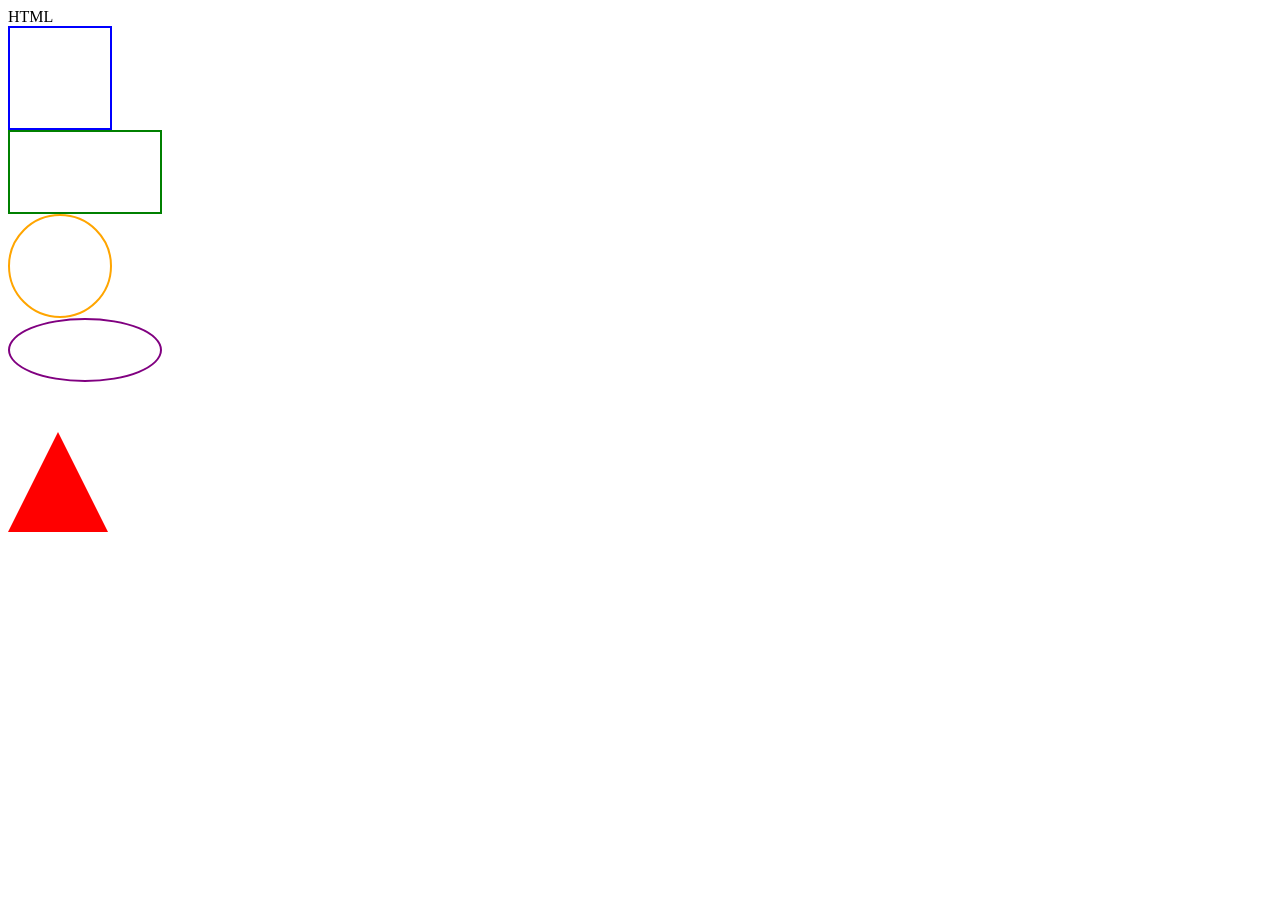
==== ex02/index.html @ 2424f0a8 "prep" ====
HTML
<!DOCTYPE html>
<html lang="en">
<head>
    <meta charset="UTF-8">
    <meta name="viewport" content="width=device-width, initial-scale=1.0">
    <title>CSS Shapes</title>
    <link rel="stylesheet" href="style.css">
</head>
<body>

    <div class="square"></div>

    <div class="rectangle"></div>

    <div class="circle"></div>

    <div class="pill"></div>

    <div class="triangle"></div>

</body>
</html>
---- ex02/style.css ----
.square {
    width: 100px;
    height: 100px;
    border: 2px solid blue;
}

.rectangle {
    width: 150px;
    height: 80px;
    border: 2px solid green;
}

.circle {
    width: 100px;
    height: 100px;
    border: 2px solid orange;
    border-radius: 50%;
}

.pill {
    width: 150px;
    height: 60px;
    border: 2px solid purple;
    border-radius: 50%;
}

.triangle {
    width: 0;
    height: 0;
    border: 50px solid transparent;
    border-bottom: 100px solid red;
}
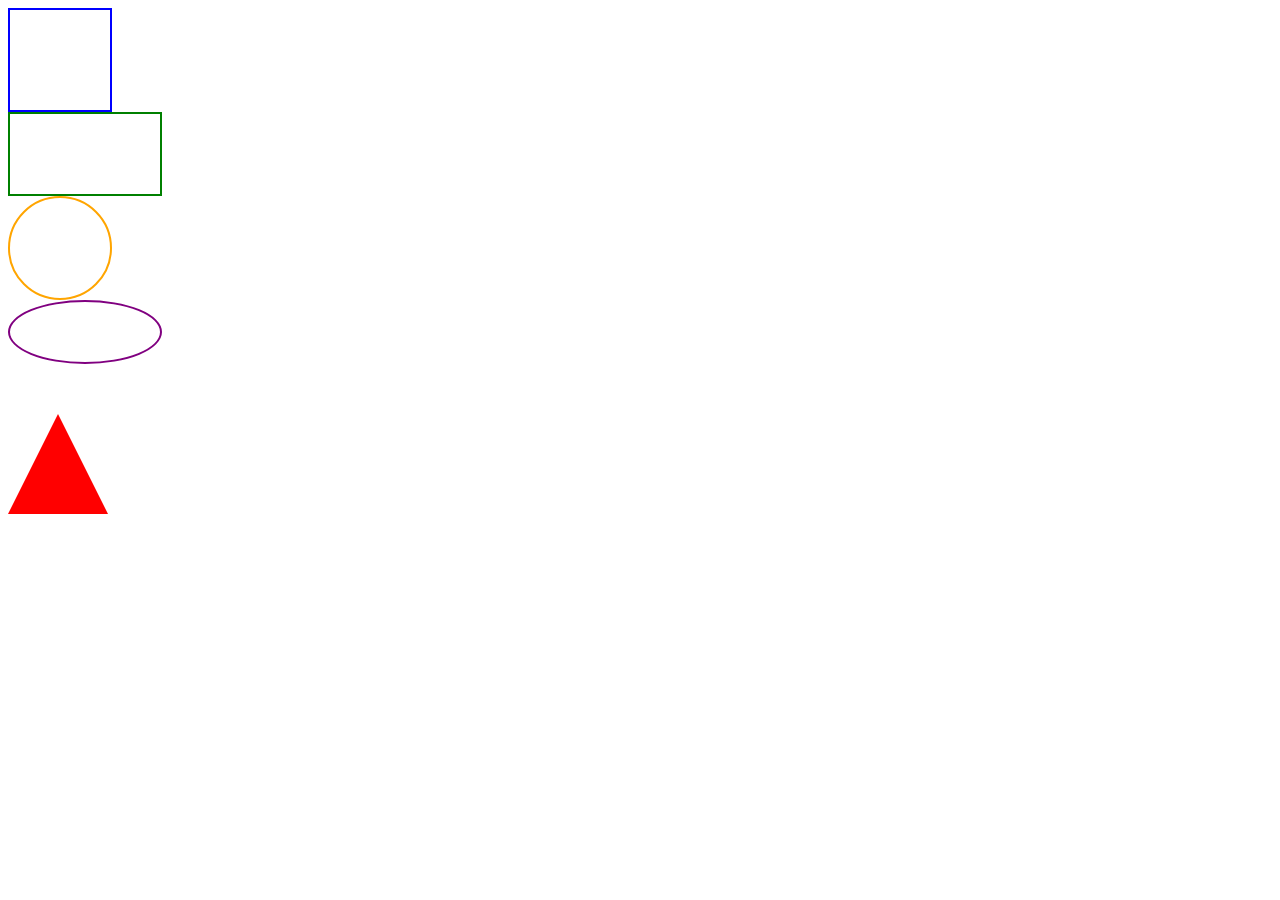
==== commit b917f531: "Fix HTML syntax in index.html" ====
--- a/ex02/index.html
+++ b/ex02/index.html
@@ -1,4 +1,4 @@
-HTML
+<HTML>
 <!DOCTYPE html>
 <html lang="en">
 <head>
